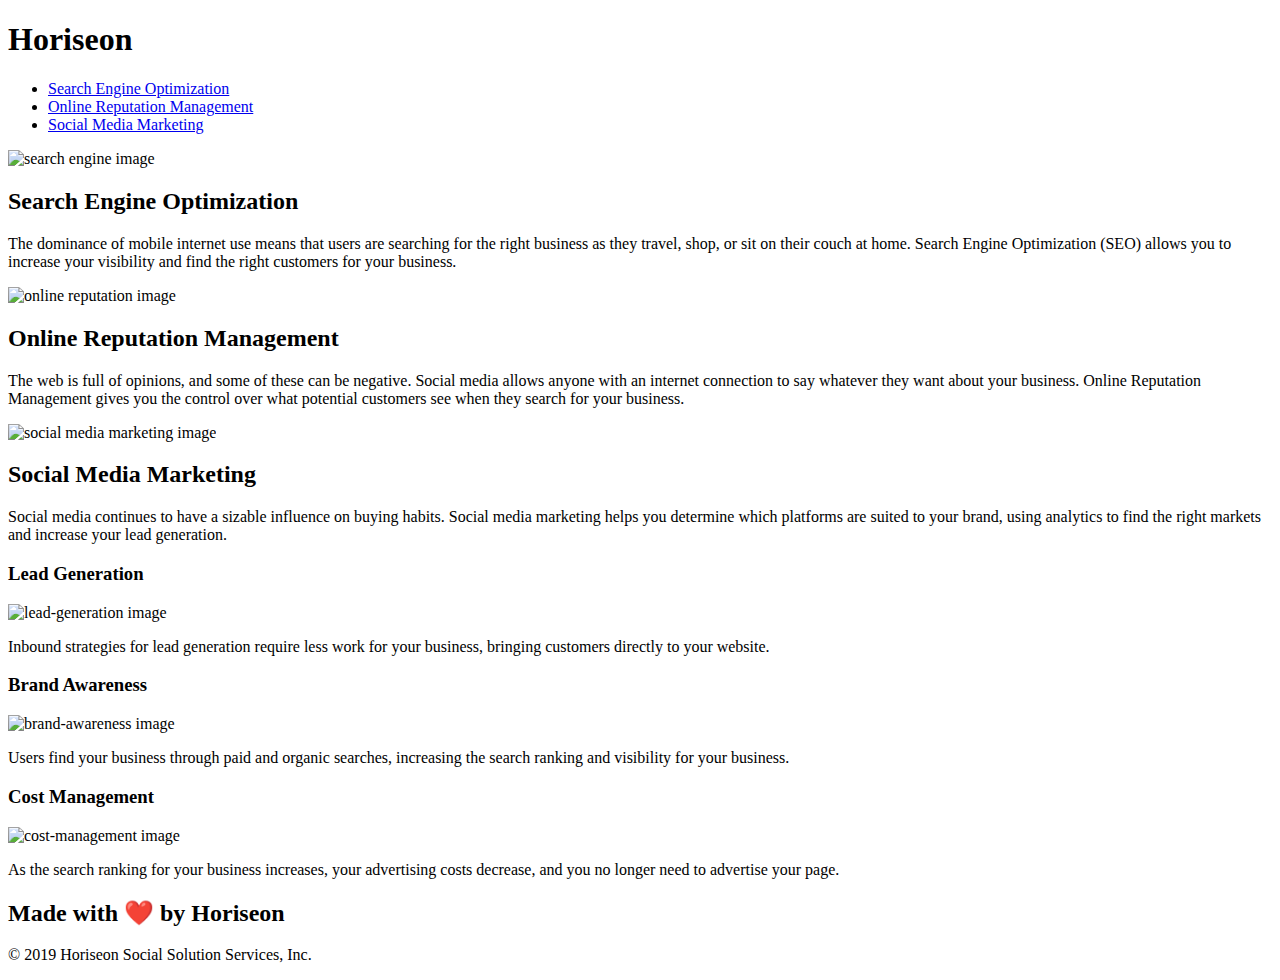
==== index.html @ b0e26b6a "changed file location" ====
<!DOCTYPE html>
<html lang="en-us">

<head>
    <meta charset="UTF-8" />
    <link rel="stylesheet" href="./assets/css/style.css">
    <title>Horiseon Homepage</title>
</head>

<body>

                                    <!--Header/Navbar-->
<header class="header">
        <h1>Hori<span class="seo">seo</span>n</h1>
        <!--Changed: "div" tag to a "nav" tag-->
        <nav>
            <ul>
                <li>
                    <a href="#search-engine-optimization">Search Engine Optimization</a>
                </li>
                <li>
                    <a href="#online-reputation-management">Online Reputation Management</a>
                </li>
                <li>
                    <a href="#social-media-marketing">Social Media Marketing</a>
                </li>
            </ul>
        </nav>
</header>

                                    <!--Main page sections-->
<main>
    <div class="hero"></div>
    <div class="content">
                                    <!--Section 1-->
        <section class="search-engine-optimization" id="search-engine-optimization">
            <img src="./assets/images/search-engine-optimization.jpg" alt="search engine image" class="float-left" />
            <h2>Search Engine Optimization</h2>
            <p>
                The dominance of mobile internet use means that users are searching for the right business as they travel, shop, or sit on their couch at home. Search Engine Optimization (SEO) allows you to increase your visibility and find the right customers for your business.
            </p>
        </section>

                                    <!--Section 2-->
        <section id="online-reputation-management" class="online-reputation-management">
            <img src="./assets/images/online-reputation-management.jpg" alt="online reputation image" class="float-right" />
            <h2>Online Reputation Management</h2>
            <p>
                The web is full of opinions, and some of these can be negative. Social media allows anyone with an internet connection to say whatever they want about your business. Online Reputation Management gives you the control over what potential customers see when they search for your business.
            </p>
        </section>

                                    <!--Section 3-->
        <section id="social-media-marketing" class="social-media-marketing">
            <img src="./assets/images/social-media-marketing.jpg" alt="social media marketing image" class="float-left" />
            <h2>Social Media Marketing</h2>
            <p>
                Social media continues to have a sizable influence on buying habits. Social media marketing helps you determine which platforms are suited to your brand, using analytics to find the right markets and increase your lead generation.
            </p>
        </section>
    </div>

                                    <!--Benifits section-->
    <section class="benefits">
        <div class="benefit-lead">
            <h3>Lead Generation</h3>
            <img src="./assets/images/lead-generation.png" alt="lead-generation image"/>
            <p>
                Inbound strategies for lead generation require less work for your business, bringing customers directly to your website.
            </p>
        </div>
        <div class="benefit-brand">
            <h3>Brand Awareness</h3>
            <img src="./assets/images/brand-awareness.png" alt="brand-awareness image"/>
            <p>
                Users find your business through paid and organic searches, increasing the search ranking and visibility for your business.
            </p>
        </div>
        <div class="benefit-cost">
            <h3>Cost Management</h3>
            <img src="./assets/images/cost-management.png" alt="cost-management image"/>
            <p>
                As the search ranking for your business increases, your advertising costs decrease, and you no longer need to advertise your page.
            </p>
        </div>
    </section>
</main>

                                    <!--Footer-->
<footer class="footer">
    <h2>Made with ❤️️ by Horiseon</h2>
        <p>
            &copy; 2019 Horiseon Social Solution Services, Inc.
        </p>
</footer>
</body>

</html>
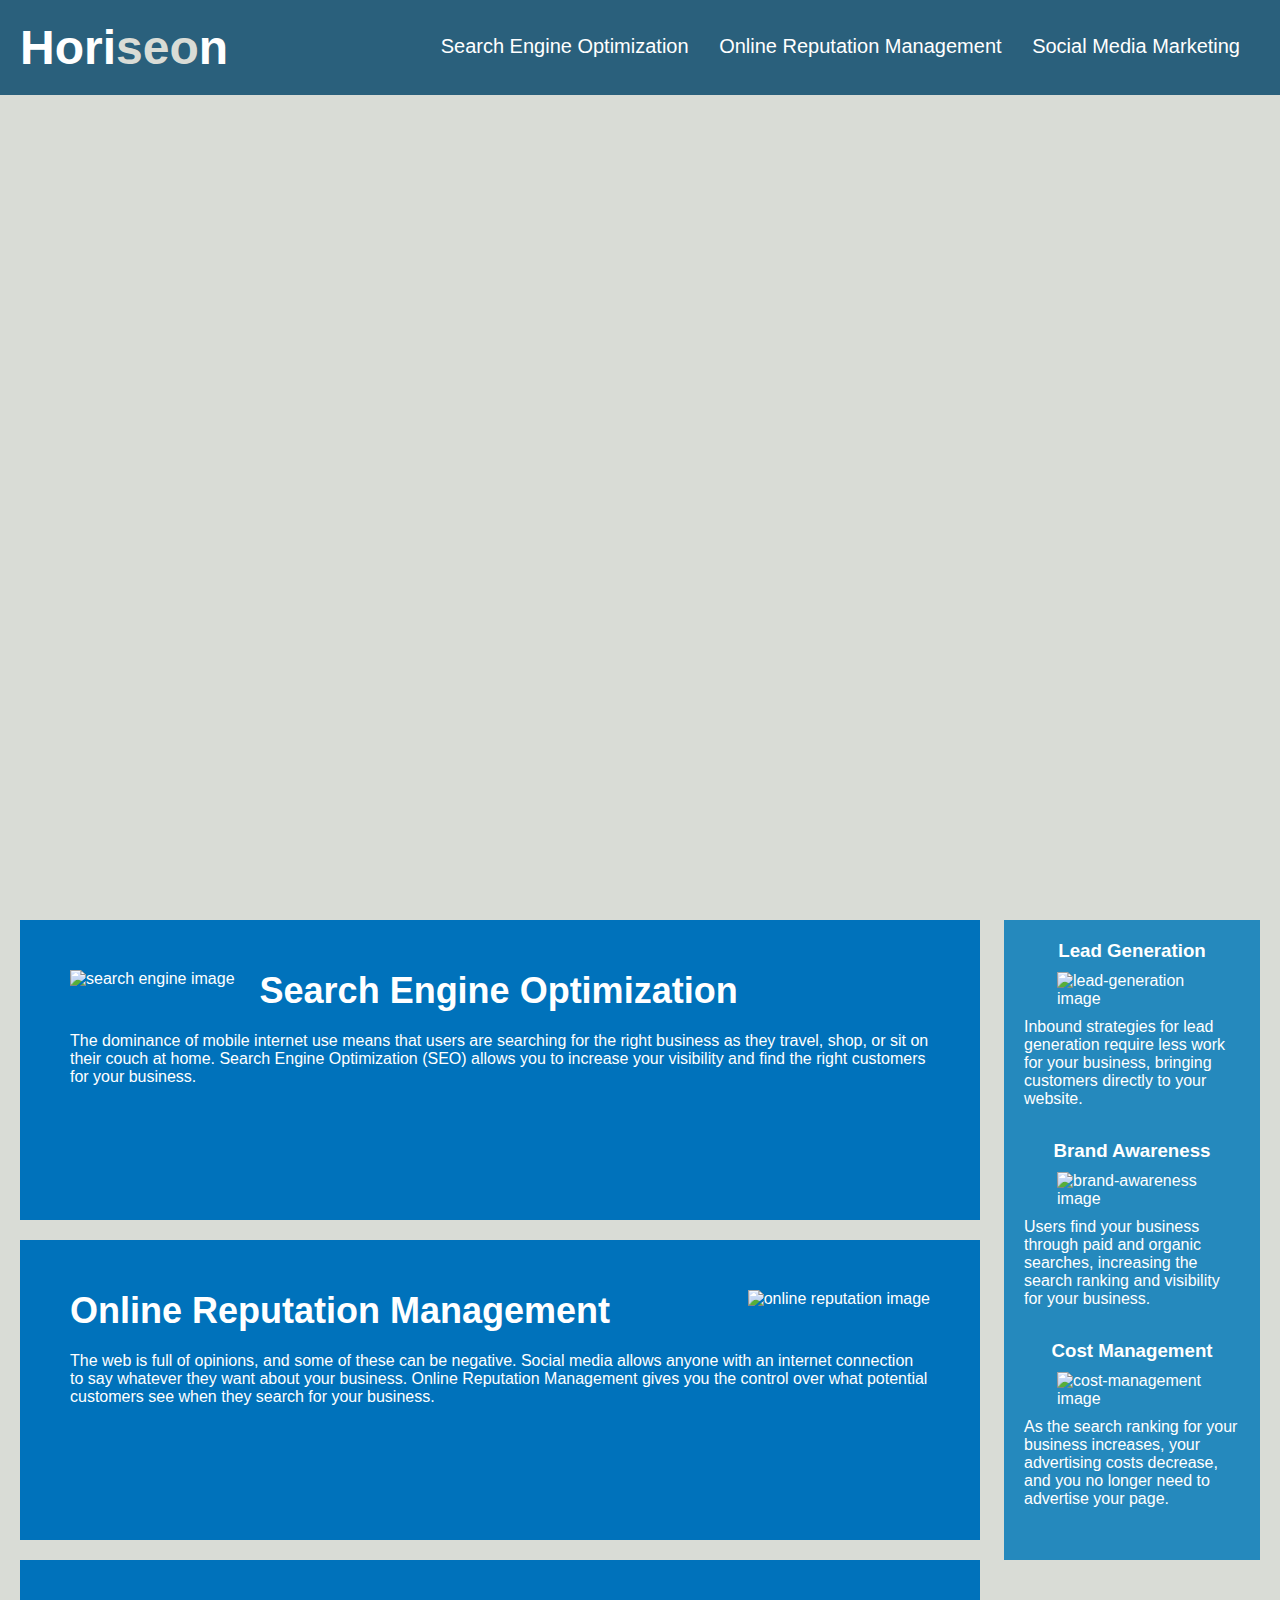
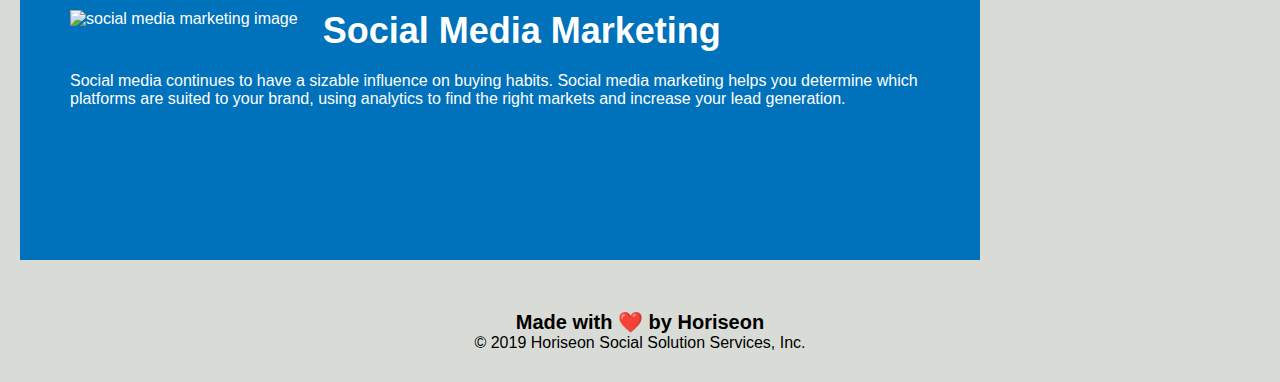
==== commit d983e9a1: "file track" ====
--- a/index.html
+++ b/index.html
@@ -3,7 +3,7 @@
 
 <head>
     <meta charset="UTF-8" />
-    <link rel="stylesheet" href="./assets/css/style.css">
+    <link rel="stylesheet" href="./Develop\assets/css/style.css">
     <title>Horiseon Homepage</title>
 </head>
 
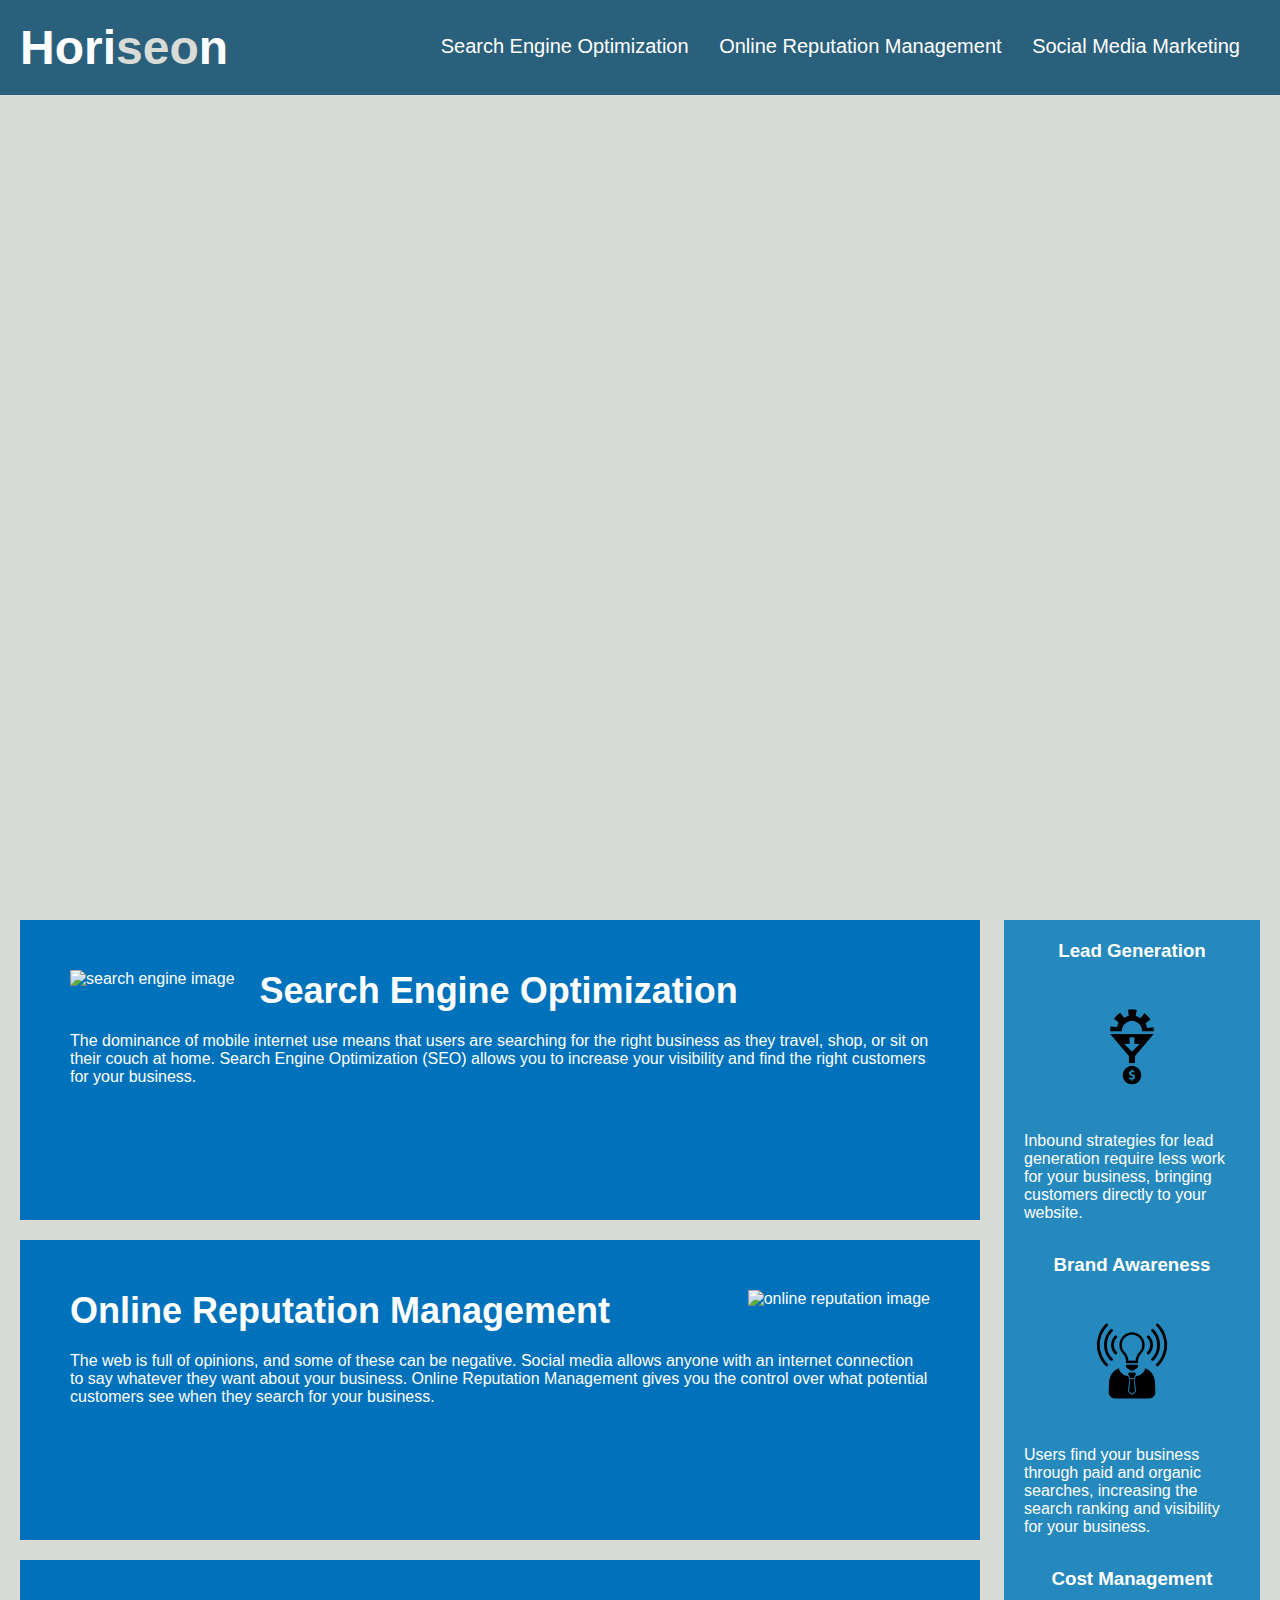
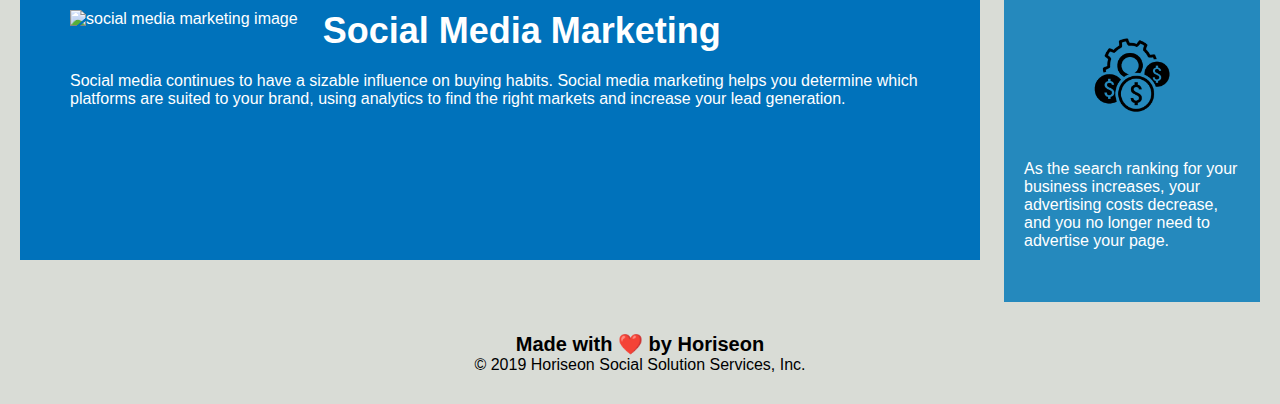
==== commit 0691445d: "changed files" ====
--- a/index.html
+++ b/index.html
@@ -3,7 +3,7 @@
 
 <head>
     <meta charset="UTF-8" />
-    <link rel="stylesheet" href="./Develop\assets/css/style.css">
+    <link rel="stylesheet" href="./assets/css/style.css">
     <title>Horiseon Homepage</title>
 </head>
 
--- a/assets/css/style.css
+++ b/assets/css/style.css
@@ -0,0 +1,213 @@
+/**global**/
+* {
+    box-sizing: border-box;
+    padding: 0;
+    margin: 0;
+}
+
+body {
+    background-color: #d9dcd6;
+}
+
+a {
+    color: #ffffff;
+    text-decoration: none;
+}
+
+a:hover {
+    color: yellow;
+}
+
+p {
+    font-size: 16px;
+}
+
+
+/**header**/
+.header {
+    padding: 20px;
+    font-family: 'Trebuchet MS', 'Lucida Sans Unicode', 'Lucida Grande', 'Lucida Sans', Arial, sans-serif;
+    background-color: #2a607c;
+    color: #ffffff;
+}
+
+.header h1 {
+    display: inline-block;
+    font-size: 48px;
+}
+
+.header h1 .seo {
+    color: #d9dcd6;
+}
+/**changed all "div tags to "nav" tags"**/
+.header nav {
+    padding-top: 15px;
+    margin-right: 20px;
+    float: right;
+    font-family: 'Gill Sans', 'Gill Sans MT', Calibri, 'Trebuchet MS', sans-serif;
+    font-size: 20px;
+}
+
+.header nav ul {
+    list-style-type: none;
+}
+
+.header nav ul li {
+    display: inline-block;
+    margin-left: 25px;
+}
+
+
+/**main page sections**/
+.hero {
+    height: 800px;
+    width: 100%;
+    margin-bottom: 25px;
+    background-image: url("../images/digital-marketing-meeting.jpg");
+    background-size: cover;
+    background-position: center;
+}
+
+.float-left {
+    float: left;
+    margin-right: 25px;
+}
+
+.float-right {
+    float: right;
+    margin-left: 25px;
+}
+
+.search-engine-optimization {
+    margin-bottom: 20px;
+    padding: 50px;
+    height: 300px;
+    font-family: 'Gill Sans', 'Gill Sans MT', Calibri, 'Trebuchet MS', sans-serif;
+    background-color: #0072bb;
+    color: #ffffff;
+}
+
+.online-reputation-management {
+    margin-bottom: 20px;
+    padding: 50px;
+    height: 300px;
+    font-family: 'Gill Sans', 'Gill Sans MT', Calibri, 'Trebuchet MS', sans-serif;
+    background-color: #0072bb;
+    color: #ffffff;
+}
+
+.social-media-marketing {
+    margin-bottom: 20px;
+    padding: 50px;
+    height: 300px;
+    font-family: 'Gill Sans', 'Gill Sans MT', Calibri, 'Trebuchet MS', sans-serif;
+    background-color: #0072bb;
+    color: #ffffff;
+}
+
+.search-engine-optimization img {
+    max-height: 200px;
+}
+
+.online-reputation-management img {
+    max-height: 200px;
+}
+
+.social-media-marketing img {
+    max-height: 200px;
+}
+
+.search-engine-optimization h2 {
+    margin-bottom: 20px;
+    font-size: 36px;
+}
+
+.online-reputation-management h2 {
+    margin-bottom: 20px;
+    font-size: 36px;
+}
+
+.social-media-marketing h2 {
+    margin-bottom: 20px;
+    font-size: 36px;
+}
+
+.content {
+    width: 75%;
+    display: inline-block;
+    margin-left: 20px;
+}
+
+
+/**Benefits Section**/
+.benefits {
+    margin-right: 20px;
+    padding: 20px;
+    clear: both;
+    float: right;
+    width: 20%;
+    height: 100%;
+    font-family: 'Gill Sans', 'Gill Sans MT', Calibri, 'Trebuchet MS', sans-serif;
+    background-color: #2589bd;
+}
+
+.benefit-lead {
+    margin-bottom: 32px;
+    color: #ffffff;
+}
+
+.benefit-brand {
+    margin-bottom: 32px;
+    color: #ffffff;
+}
+
+.benefit-cost {
+    margin-bottom: 32px;
+    color: #ffffff;
+}
+
+.benefit-lead h3 {
+    margin-bottom: 10px;
+    text-align: center;
+}
+
+.benefit-brand h3 {
+    margin-bottom: 10px;
+    text-align: center;
+}
+
+.benefit-cost h3 {
+    margin-bottom: 10px;
+    text-align: center;
+}
+
+.benefit-lead img {
+    display: block;
+    margin: 10px auto;
+    max-width: 150px;
+}
+
+.benefit-brand img {
+    display: block;
+    margin: 10px auto;
+    max-width: 150px;
+}
+
+.benefit-cost img {
+    display: block;
+    margin: 10px auto;
+    max-width: 150px;
+}
+
+
+/**Footer**/
+.footer {
+    padding: 30px;
+    clear: both;
+    font-family: 'Trebuchet MS', 'Lucida Sans Unicode', 'Lucida Grande', 'Lucida Sans', Arial, sans-serif;
+    text-align: center;
+}
+
+.footer h2 {
+    font-size: 20px;
+}
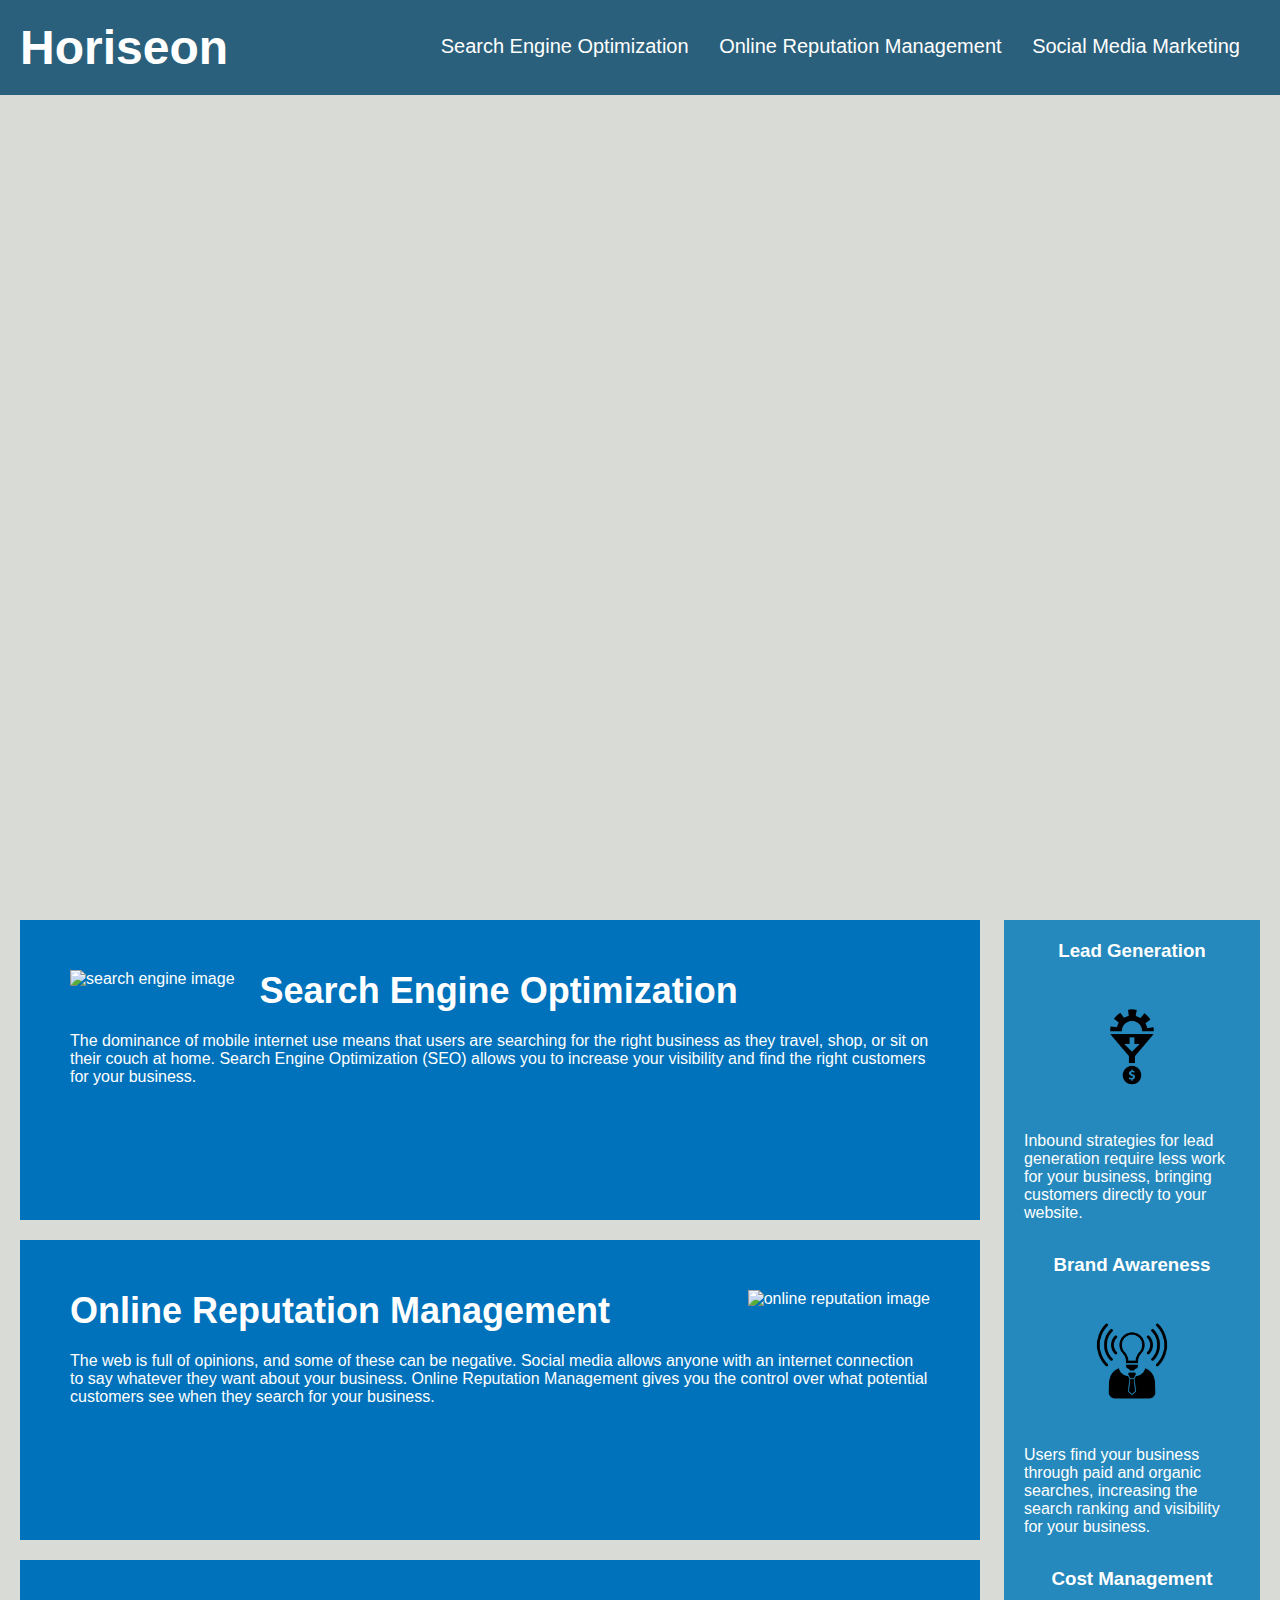
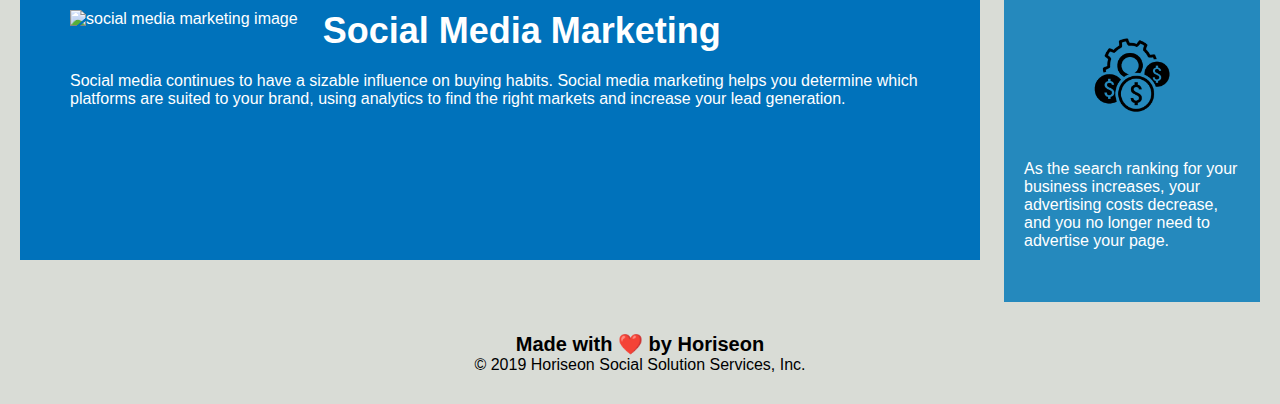
==== commit 101fd0d6: "final commit, removed <span> from header" ====
--- a/index.html
+++ b/index.html
@@ -11,7 +11,7 @@
 
                                     <!--Header/Navbar-->
 <header class="header">
-        <h1>Hori<span class="seo">seo</span>n</h1>
+        <h1>Horiseon</h1>
         <!--Changed: "div" tag to a "nav" tag-->
         <nav>
             <ul>
--- a/assets/css/style.css
+++ b/assets/css/style.css
@@ -13,7 +13,7 @@
     color: #ffffff;
     text-decoration: none;
 }
-
+/**added hover element to show what the user is selecting**/
 a:hover {
     color: yellow;
 }
@@ -23,7 +23,7 @@
 }
 
 
-/**header**/
+/**Header/Navbar**/
 .header {
     padding: 20px;
     font-family: 'Trebuchet MS', 'Lucida Sans Unicode', 'Lucida Grande', 'Lucida Sans', Arial, sans-serif;
@@ -58,7 +58,7 @@
 }
 
 
-/**main page sections**/
+/**Main page sections**/
 .hero {
     height: 800px;
     width: 100%;
